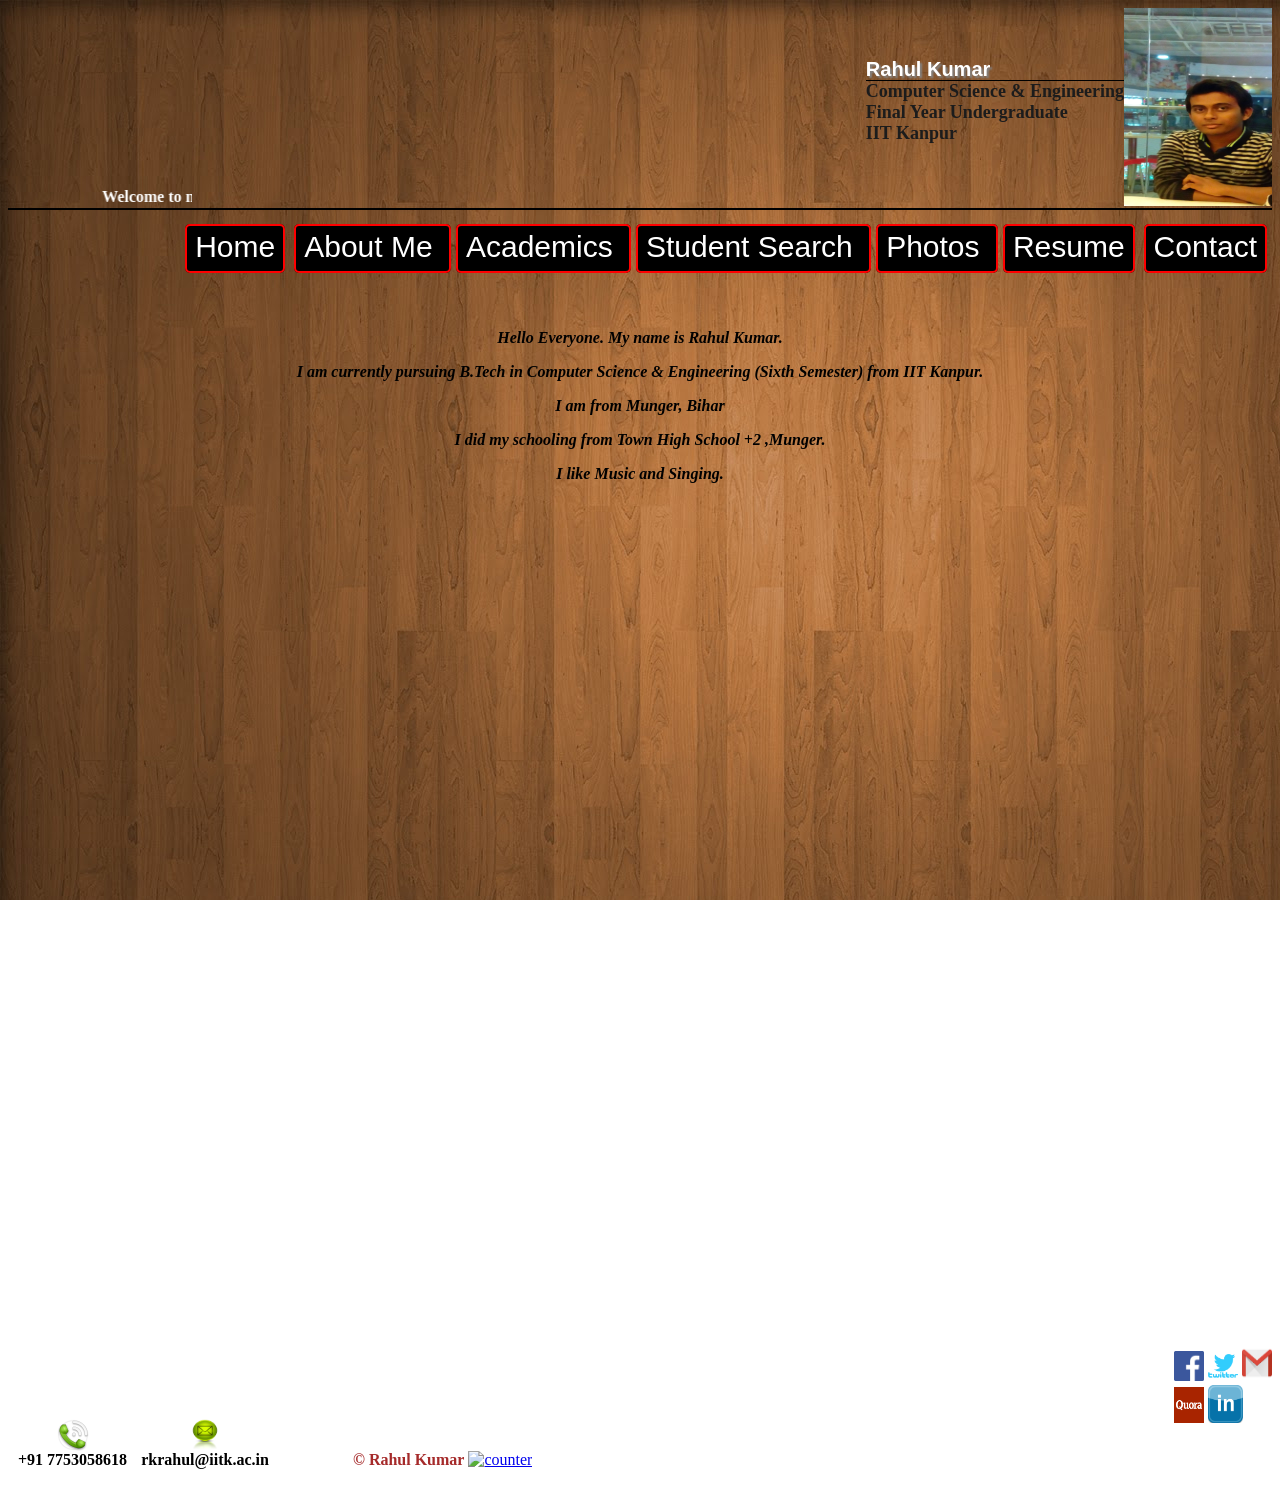
==== aboutme.html @ 84d364e9 "website" ====
<!DOCTYPE html>
<html>

	<head>
		<title> Rahul Kumar
		</title>
		<link rel="shortcut icon" href="favicon.ico" type="image/x-icon">
	<style>
	body{ background-image: url("background.jpg"); background-attachment:fixed
                    }
    a.mainlink:link, a.mainlink:visited{ 
										background-color:black; 
										border-radius:5px; 
										border:2px solid red; 
										padding:4px 8px 8px 8px; 
										text:center; 
										margin-right:5px;
										text-decoration:none;
										font-size: 30px; 
										font-family:'Arial'; 
										color:white;}
	a.mainlink:hover, a.mainlink:active { background-color:#38ACEC; color:pink;}
	
	
									  
	div.myfoot { background-image: url('footer1.png');
	                height:150px;}
	.bottom1 {         			text-align: justify;
										width: [width of img];
					}
	.bottom1 img {
										display: block;
										margin: 0 auto;
					}
    </style>

	</head>
	
	<body>
	
	<div id="logo" style="background-image:url('header2.png'); background-repeat: no-repeat; height:150px; margin-bottom:30px">
			
			
			<a href="https://www.facebook.com/rahulkumarraynauheed" target="_blank"><img src="rahul3.JPG" style="float:right; height:198px; width:148px; border:1px #a1a1a1" > </img></a>
			
			
			<div style="float:right; margin-top:50px;  ">
				
				<b style=" font-size:20px;  font-family:'Arial';color:white; text-shadow: 2px 2px 2px #848484;"><a href="https://www.facebook.com/rahulkumarraynauheed" target="_blank" style="color:white; text-decoration:none"> Rahul Kumar</a></b> </br>
				<b style=" font-size:18px; color:#1C1C1C ;border-top: black 1px solid "><a href="http://www.cse.iitk.ac.in/" target="_blank" style="color:#1C1C1C; text-decoration:none"> Computer Science & Engineering </a></b></br>
				<b style=" font-size:18px; color:#1C1C1C"><a href="https://en.wikipedia.org/wiki/Undergraduate_education" target="_blank" style="color:#1C1C1C; text-decoration:none"> Final Year Undergraduate </a></b> </br>
				<b style=" font-size:18px; color:#1C1C1C"><a href="http://www.iitk.ac.in/" target="_blank" style="color:#1C1C1C; text-decoration:none">IIT Kanpur</a> </b> </br>
			</div>
    </div>
	

	<div style="  height: 20px; border-bottom: 2px solid black; margin-bottom:20px">
	        <div style="float:left; width:700px;"> </div>
			<div style=" float:left; border-left-color: white;">
	           <marquee behavior="scroll" direction="left" style="color:white; font-family:'Arial' font-size:35px;"><b>Welcome to my homepage!</b></marquee>
	        </div>
			
	</div>
	<div style="margin-bottom:30px;">
			<div style="float:right;">
			    <a href="index.html" class="mainlink" >Home</a>
				<a href="aboutme.html" class="mainlink" >  About Me </a>
				<a href="academics.html"  class="mainlink" > Academics </a>
				<a href="Student_Search" class="mainlink" > Student Search </a>
				<a href="Photo.html" class="mainlink" >  Photos </a>
				<a href="resume.pdf" target="_blank"  class="mainlink" ><span>Resume</span></a>
				<a href="contact.html" class="mainlink" >Contact </a>
				
				
	        </div>
	</div><br> <br> <br>
	<b><i><center>
	<div id="info" style="height:1000px;">
	<p style="font-size: 35px; font-family:'Arial'; color:black;">
	 <p>Hello Everyone. My name is Rahul Kumar.<br /></p>
                  <p >I am currently pursuing B.Tech in Computer Science & Engineering (Sixth Semester) from IIT Kanpur.<br /></p>
                  <p >I am from Munger, Bihar <br /></p>
                  <p >I did my schooling from Town High School +2 ,Munger.<br /></p>
                  <p >I like Music and Singing. <br /></p>
	</div>
	</center></i></b>


	<script>
	 function myfunction(){
	 alert("Nothings!");
	}
	</script>
	
	
	
	
	
<div class="myfoot">
<div class="bottom1" style="float: left bottom; display:inline-block; margin-top:90px; padding-left:10px; padding-right:10px; ">
	   <img src="Phone.png" style="height:32px; width:32px;"></img>
	   <b style="color: black;">+91 7753058618</b>
	 </div>
	 
	 <div class="bottom1" style="float: left bottom; display:inline-block;">
	   <a href="https://webmail.iitk.ac.in/webmail/src/webmail.php" target="_blank"><img src="email.png" style="height:32px; width:32px;"></img></a>
	   <b style="color: black;">rkrahul@iitk.ac.in</b>
	 </div>

	
	
	
		<div style="float:right">
			
			<ul class="social">
				<a href="https://www.facebook.com/rahulkumarraynauheed" target="_blank"> <img src ="east.jpg" height="30" width ="30"></a>
				<a href="https://twitter.com/rahulkumarrayna" target="_blank"><img src ="twitter.jpg" height="30" width ="30"></a>
				<a href="https://mail.google.com/mail/u/0/#inbox?compose=new" target="_blank"><img src ="gmail.jpg" height="36" width ="30"></a><br>
				<a href="http://www.quora.com/Rahul-Kumar-Rai-Nauheed" target="_blank"><img src ="quora.jpg" height="36" width ="30"></a>
				<a href="https://www.linkedin.com/in/rahul-rai-5ba946b9?trk=nav_responsive_tab_profile" target="_blank"><img src ="linkdin.jpg" height="38" width ="35"></a>

			</ul>
		</div>
	
		<div style="display:inline-block; text-align:right; color:brown; padding-left:80px;">
	        <b>&copy Rahul Kumar</b>
	    </div>
		<div style="display:inline-block;"><a href='#'><img src='http://www.counter12.com/img-xad1w4B1-91.gif' border='0' alt='counter'></a><script type='text/javascript' src='http://www.counter12.com/ad.js?id=wZc7Z8y0'></script></div>
		
</div>

	
	
	
	
	</body>
</html>
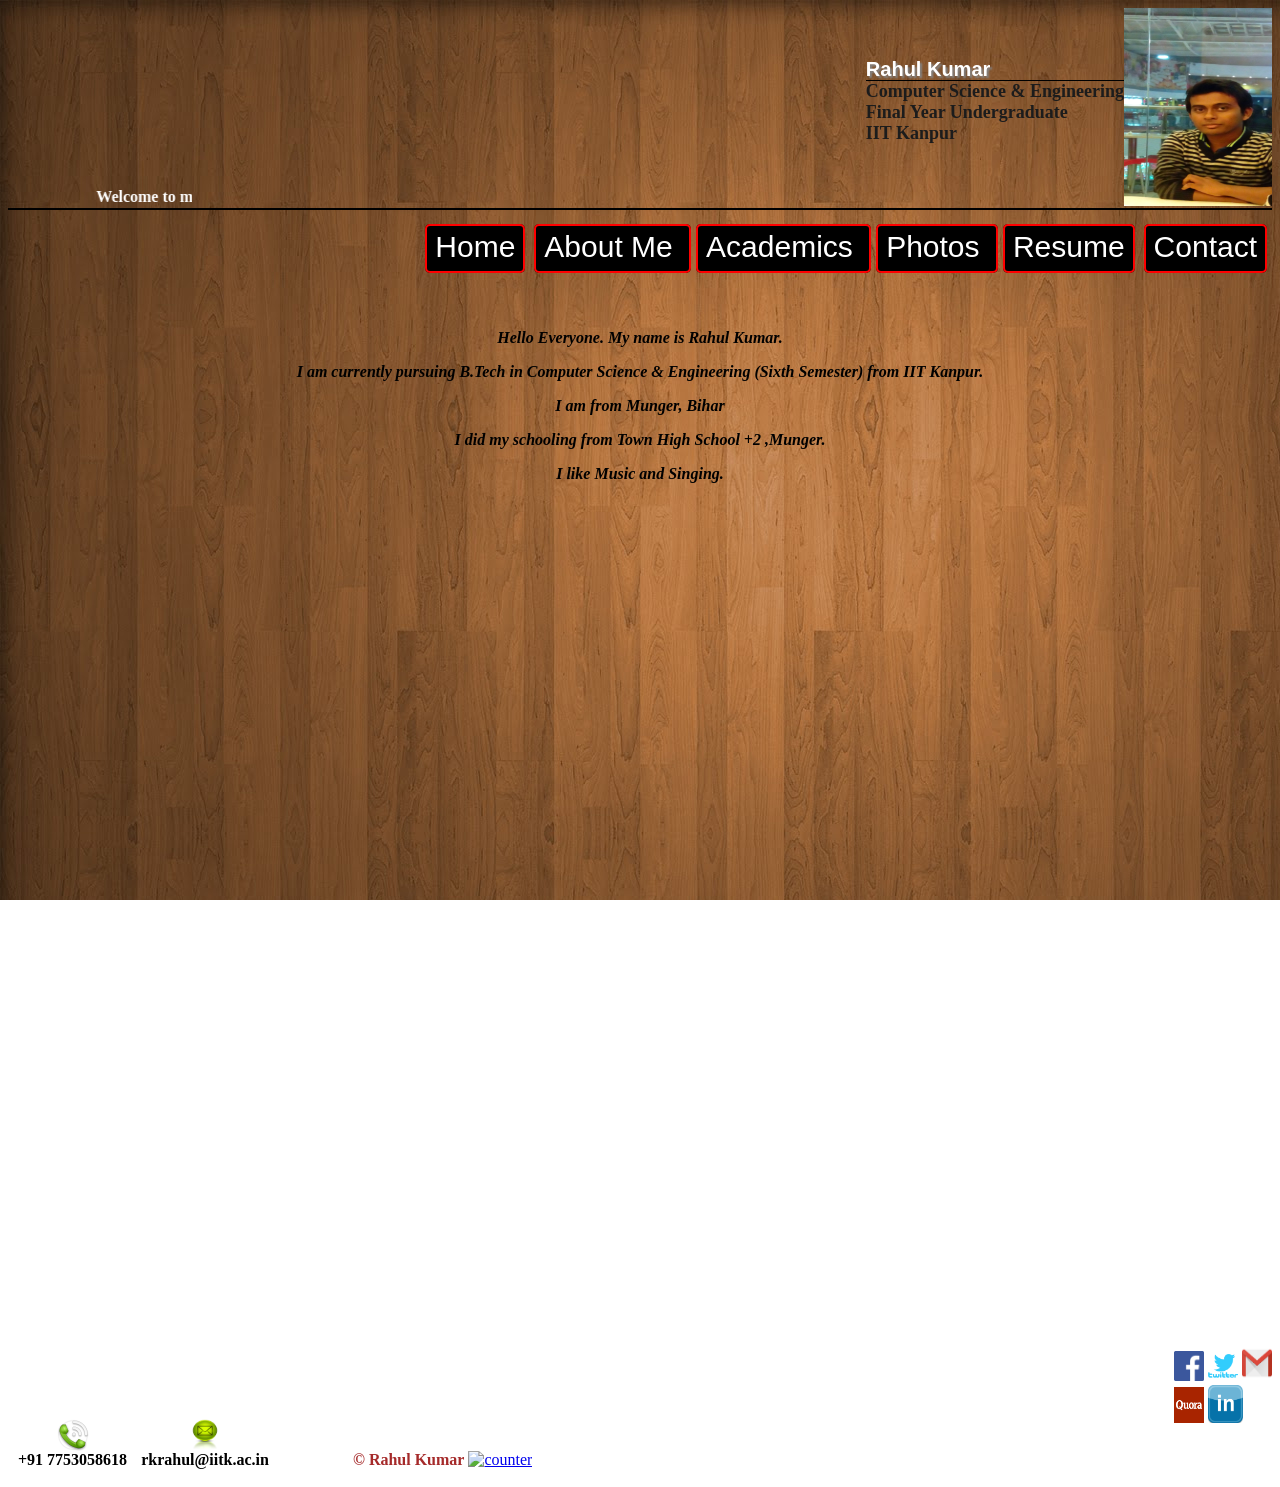
==== commit c7dc4606: "Update aboutme.html" ====
--- a/aboutme.html
+++ b/aboutme.html
@@ -66,7 +66,6 @@
 			    <a href="index.html" class="mainlink" >Home</a>
 				<a href="aboutme.html" class="mainlink" >  About Me </a>
 				<a href="academics.html"  class="mainlink" > Academics </a>
-				<a href="Student_Search" class="mainlink" > Student Search </a>
 				<a href="Photo.html" class="mainlink" >  Photos </a>
 				<a href="resume.pdf" target="_blank"  class="mainlink" ><span>Resume</span></a>
 				<a href="contact.html" class="mainlink" >Contact </a>
@@ -134,4 +133,4 @@
 	
 	
 	</body>
-</html>	+</html>	
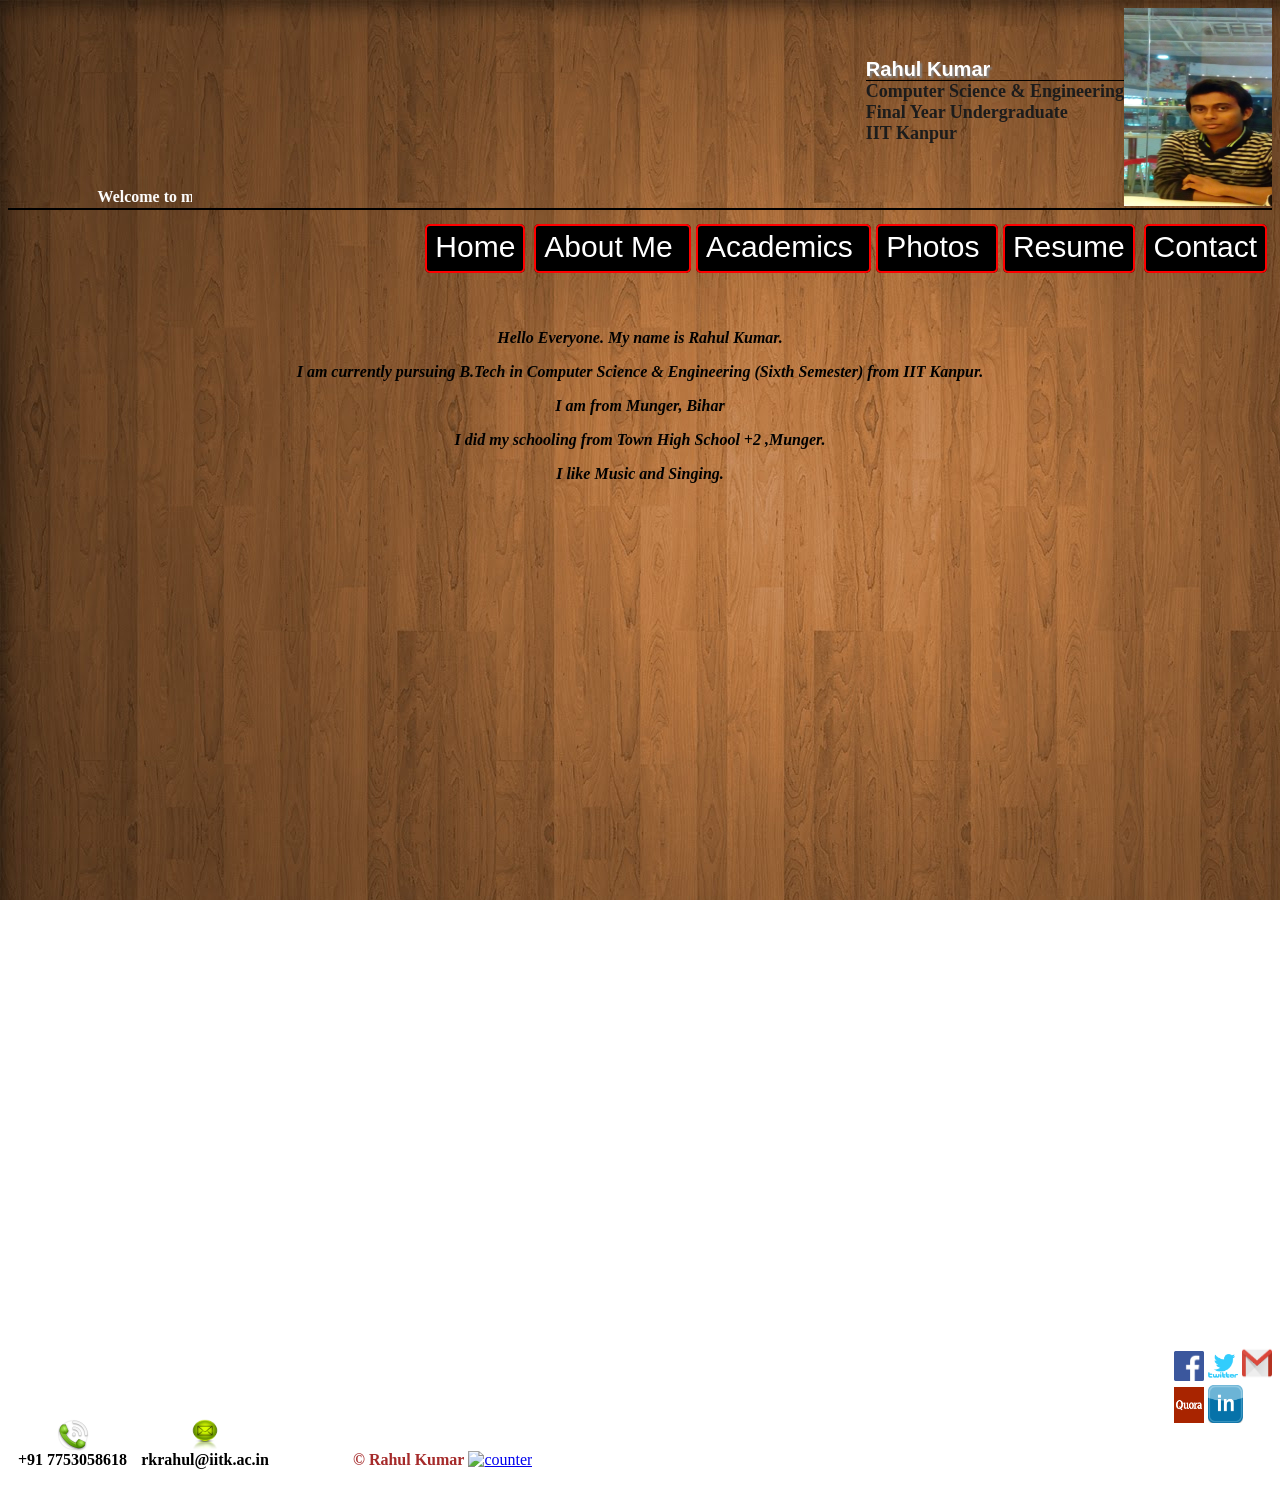
==== commit 82622535: "Update aboutme.html" ====
--- a/aboutme.html
+++ b/aboutme.html
@@ -4,7 +4,7 @@
 	<head>
 		<title> Rahul Kumar
 		</title>
-		<link rel="shortcut icon" href="favicon.ico" type="image/x-icon">
+		<link rel="shortcut icon" href="favicon.png" type="image/x-icon">
 	<style>
 	body{ background-image: url("background.jpg"); background-attachment:fixed
                     }
